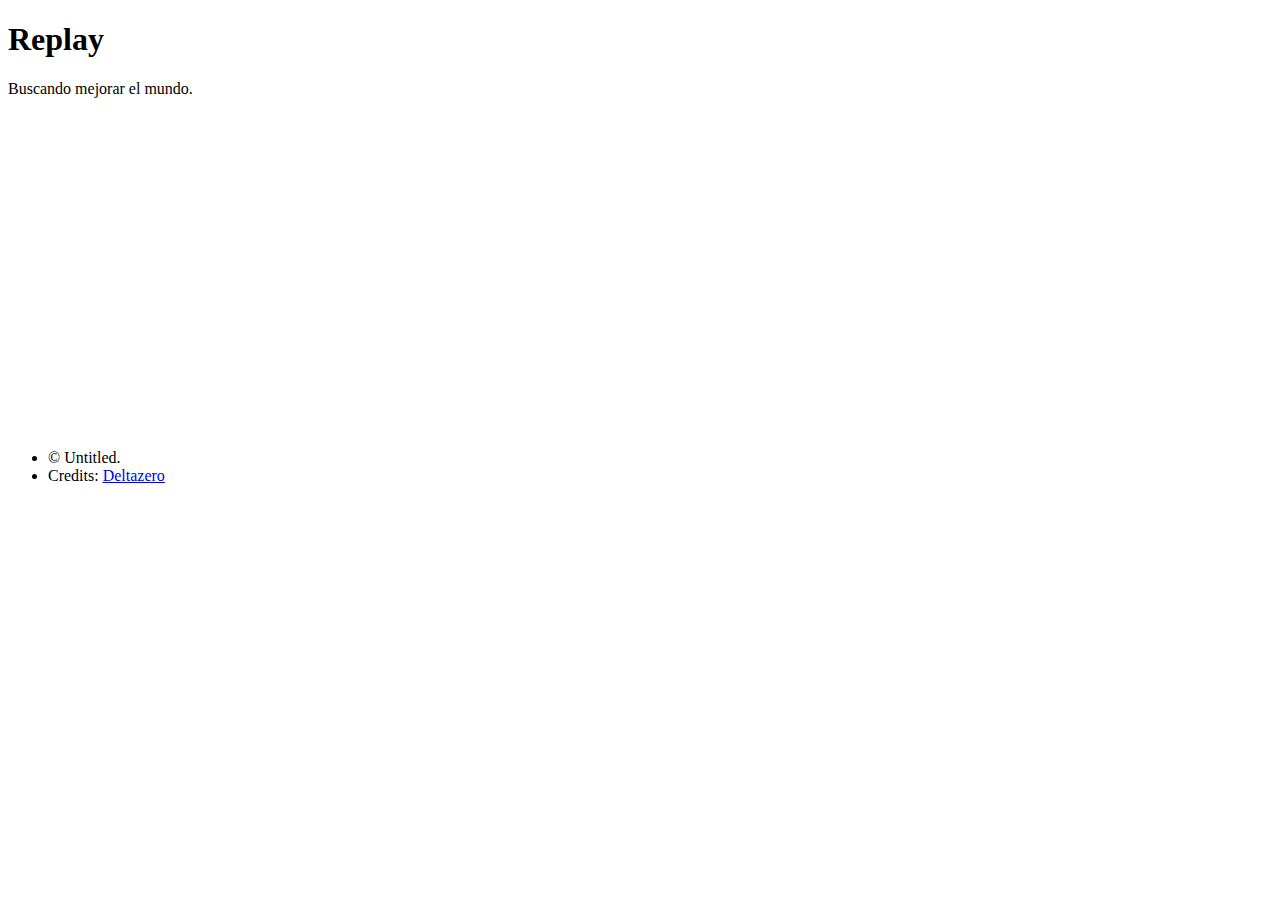
==== index.html @ 60d648f7 "Add files via upload" ====
<!DOCTYPE HTML>

<html>
	<head>
		<title>Replay</title>
		<meta charset="utf-8" />
		<meta name="viewport" content="width=device-width, initial-scale=1.0, user-scalable=no" />
		<link rel="stylesheet" href="assets/css/main.css" />
	</head>
	<body class="is-preload">

		<!-- Header -->
			<header id="header">
				<h1>Replay</h1>
				<p>Buscando mejorar el mundo.<br />
			</header>
			<iframe 
				width="560" 
				height="315" 
				src="https://www.youtube.com/embed/videoseries?list=PLgBtDqQnSUNBxLRwFXQ4ek-UeUzIjHoJe&loop=1&autoplay=1" 
				title="YouTube playlist" 
				frameborder="0" 
				allow="accelerometer; autoplay; clipboard-write; encrypted-media; gyroscope; picture-in-picture" 
				allowfullscreen>


			</iframe>
			<iframe 
				width="560" 
				height="315" 
				src="https://www.youtube.com/embed/videoseries?list=PLgBtDqQnSUNApOO683PlW23ZAhbPxize3&si=r8RU_PDu7MBDX3pt&loop=1&autoplay=1" 
				title="YouTube playlist" 
				frameborder="0" 
				allow="accelerometer; autoplay; clipboard-write; encrypted-media; gyroscope; picture-in-picture" 
				allowfullscreen>


			</iframe>
							
				<ul class="copyright">
					<li>&copy; Untitled.</li><li>Credits: <a href="http://html5up.net">Deltazero</a></li>
				</ul>
			</footer>

		<!-- Scripts -->
			<script src="assets/js/main.js"></script>

	</body>
</html>
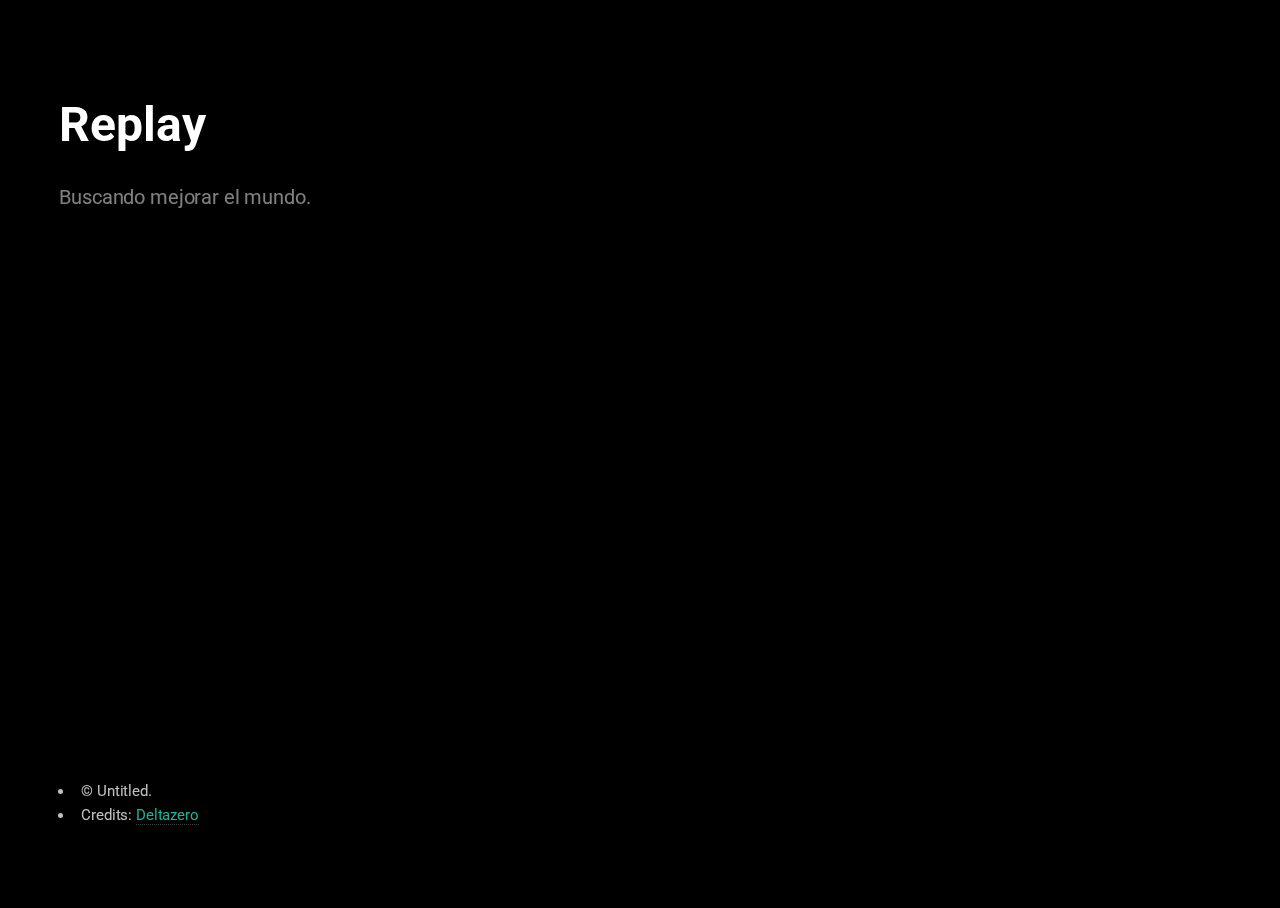
==== commit 104c7e43: "Add files via upload" ====
--- a/index.html
+++ b/index.html
@@ -20,7 +20,7 @@
 				src="https://www.youtube.com/embed/videoseries?list=PLgBtDqQnSUNBxLRwFXQ4ek-UeUzIjHoJe&loop=1&autoplay=1" 
 				title="YouTube playlist" 
 				frameborder="0" 
-				allow="accelerometer; autoplay; clipboard-write; encrypted-media; gyroscope; picture-in-picture" 
+				allow="accelerometer; clipboard-write; encrypted-media; gyroscope; picture-in-picture" 
 				allowfullscreen>
 
 
@@ -31,7 +31,7 @@
 				src="https://www.youtube.com/embed/videoseries?list=PLgBtDqQnSUNApOO683PlW23ZAhbPxize3&si=r8RU_PDu7MBDX3pt&loop=1&autoplay=1" 
 				title="YouTube playlist" 
 				frameborder="0" 
-				allow="accelerometer; autoplay; clipboard-write; encrypted-media; gyroscope; picture-in-picture" 
+				allow="accelerometer; clipboard-write; encrypted-media; gyroscope; picture-in-picture" 
 				allowfullscreen>
 
 
--- a/assets/css/main.css
+++ b/assets/css/main.css
@@ -0,0 +1,893 @@
+@import url(fontawesome-all.min.css);
+@import url("https://fonts.googleapis.com/css?family=Roboto:400,700");
+
+html, body, div, span, applet, object,
+iframe, h1, h2, h3, h4, h5, h6, p, blockquote,
+pre, a, abbr, acronym, address, big, cite,
+code, del, dfn, em, img, ins, kbd, q, s, samp,
+small, strike, strong, sub, sup, tt, var, b,
+u, i, center, dl, dt, dd, ol, ul, li, fieldset,
+form, label, legend, table, caption, tbody,
+tfoot, thead, tr, th, td, article, aside,
+canvas, details, embed, figure, figcaption,
+footer, header, hgroup, menu, nav, output, ruby,
+section, summary, time, mark, audio, video {
+  margin: 10;
+  padding: 10;
+  border: 10;
+  font-size: 100%;
+  font: inherit;
+  vertical-align: baseline; }
+
+article, aside, details, figcaption, figure,
+footer, header, hgroup, menu, nav, section {
+  display: block; }
+
+body {
+  line-height: 1; }
+
+ol, ul {
+  list-style: none; }
+
+blockquote, q {
+  quotes: none; }
+  blockquote:before, blockquote:after, q:before, q:after {
+    content: '';
+    content: none; }
+
+table {
+  border-collapse: collapse;
+  border-spacing: 0; }
+
+body {
+  -webkit-text-size-adjust: none; }
+
+mark {
+  background-color: transparent;
+  color: inherit; }
+
+input::-moz-focus-inner {
+  border: 0;
+  padding: 0; }
+
+input, select, textarea {
+  -moz-appearance: none;
+  -webkit-appearance: none;
+  -ms-appearance: none;
+  appearance: none; }
+
+/* Basic */
+@-ms-viewport {
+  width: device-width; }
+
+body {
+  -ms-overflow-style: scrollbar; }
+
+  @media screen and (max-width: 480px) {
+    html, body {
+      min-width: 320px; } }
+
+html {
+  box-sizing: border-box; }
+
+*, *:before, *:after {
+  box-sizing: inherit; }
+
+html, body {
+  height: 100%;
+  overflow-x: hidden;
+  width: 100%; }
+  @media screen and (max-height: 640px) {
+    html, body {
+      height: auto;
+      min-height: 100%; } }
+
+body {
+  display: -moz-flex;
+  display: -webkit-flex;
+  display: -ms-flex;
+  display: flex;
+  -moz-flex-direction: column;
+  -webkit-flex-direction: column;
+  -ms-flex-direction: column;
+  flex-direction: column;
+  -moz-justify-content: center;
+  -webkit-justify-content: center;
+  -ms-justify-content: center;
+  justify-content: center;
+  background-color: #000;
+  padding: 6em 4em 4em 4em; }
+  body.is-preload *, body.is-preload *:before, body.is-preload *:after {
+    -moz-animation: none !important;
+    -webkit-animation: none !important;
+    -ms-animation: none !important;
+    animation: none !important;
+    -moz-transition: none !important;
+    -webkit-transition: none !important;
+    -ms-transition: none !important;
+    transition: none !important; }
+  body > * {
+    position: relative;
+    z-index: 2; }
+  @media screen and (max-width: 1680px) {
+    body {
+      padding: 6em 3.5em 3.5em 3.5em; } }
+  @media screen and (max-width: 736px) {
+    body {
+      padding: 5em 2em 2em 2em; } }
+  @media screen and (max-width: 360px) {
+    body {
+      padding: 5em 1.25em 1.25em 1.25em; } }
+
+/* BG */
+#bg {
+  -moz-transition: opacity 2s ease-in-out;
+  -webkit-transition: opacity 2s ease-in-out;
+  -ms-transition: opacity 2s ease-in-out;
+  transition: opacity 2s ease-in-out;
+  height: 100%;
+  left: 0;
+  opacity: 0.375;
+  position: fixed;
+  top: 0;
+  width: 100%;
+  z-index: 1; }
+  #bg div {
+    -moz-transition: opacity 3s ease;
+    -webkit-transition: opacity 3s ease;
+    -ms-transition: opacity 3s ease;
+    transition: opacity 3s ease;
+    background-size: cover;
+    height: 100%;
+    left: 0;
+    opacity: 0;
+    position: absolute;
+    top: 0;
+    visibility: hidden;
+    width: 150%; }
+    #bg div.visible {
+      -moz-animation: bg 45s linear infinite;
+      -webkit-animation: bg 45s linear infinite;
+      -ms-animation: bg 45s linear infinite;
+      animation: bg 45s linear infinite;
+      opacity: 1;
+      visibility: visible;
+      z-index: 1; }
+      #bg div.visible.top {
+        z-index: 2; }
+      @media screen and (max-width: 1280px) {
+        #bg div.visible {
+          -moz-animation: bg 29.25s linear infinite;
+          -webkit-animation: bg 29.25s linear infinite;
+          -ms-animation: bg 29.25s linear infinite;
+          animation: bg 29.25s linear infinite; } }
+      @media screen and (max-width: 736px) {
+        #bg div.visible {
+          -moz-animation: bg 18s linear infinite;
+          -webkit-animation: bg 18s linear infinite;
+          -ms-animation: bg 18s linear infinite;
+          animation: bg 18s linear infinite; } }
+    #bg div:only-child {
+      -moz-animation-direction: alternate !important;
+      -webkit-animation-direction: alternate !important;
+      -ms-animation-direction: alternate !important;
+      animation-direction: alternate !important; }
+  body.is-preload #bg {
+    opacity: 0; }
+
+@-moz-keyframes bg {
+  0% {
+    -moz-transform: translateX(0);
+    -webkit-transform: translateX(0);
+    -ms-transform: translateX(0);
+    transform: translateX(0); }
+  100% {
+    -moz-transform: translateX(-25%);
+    -webkit-transform: translateX(-25%);
+    -ms-transform: translateX(-25%);
+    transform: translateX(-25%); } }
+
+@-webkit-keyframes bg {
+  0% {
+    -moz-transform: translateX(0);
+    -webkit-transform: translateX(0);
+    -ms-transform: translateX(0);
+    transform: translateX(0); }
+  100% {
+    -moz-transform: translateX(-25%);
+    -webkit-transform: translateX(-25%);
+    -ms-transform: translateX(-25%);
+    transform: translateX(-25%); } }
+
+@-ms-keyframes bg {
+  0% {
+    -moz-transform: translateX(0);
+    -webkit-transform: translateX(0);
+    -ms-transform: translateX(0);
+    transform: translateX(0); }
+  100% {
+    -moz-transform: translateX(-25%);
+    -webkit-transform: translateX(-25%);
+    -ms-transform: translateX(-25%);
+    transform: translateX(-25%); } }
+
+@keyframes bg {
+  0% {
+    -moz-transform: translateX(0);
+    -webkit-transform: translateX(0);
+    -ms-transform: translateX(0);
+    transform: translateX(0); }
+  100% {
+    -moz-transform: translateX(-25%);
+    -webkit-transform: translateX(-25%);
+    -ms-transform: translateX(-25%);
+    transform: translateX(-25%); } }
+
+/* Type */
+body, input, select, textarea {
+  color: rgba(255, 255, 255, 0.75);
+  font-family: "Roboto", sans-serif;
+  font-size: 16pt;
+  font-weight: 400;
+  letter-spacing: -0.01em;
+  line-height: 1.65em; }
+  @media screen and (max-width: 1680px) {
+    body, input, select, textarea {
+      font-size: 12pt; } }
+  @media screen and (max-width: 1280px) {
+    body, input, select, textarea {
+      font-size: 11pt; } }
+  @media screen and (max-width: 980px) {
+    body, input, select, textarea {
+      font-size: 12pt; } }
+  @media screen and (max-width: 736px) {
+    body, input, select, textarea {
+      font-size: 12pt; } }
+  @media screen and (max-width: 480px) {
+    body, input, select, textarea {
+      font-size: 12pt; } }
+
+a {
+  -moz-transition: border-bottom-color 0.2s ease, color 0.2s ease;
+  -webkit-transition: border-bottom-color 0.2s ease, color 0.2s ease;
+  -ms-transition: border-bottom-color 0.2s ease, color 0.2s ease;
+  transition: border-bottom-color 0.2s ease, color 0.2s ease;
+  border-bottom: dotted 1px rgba(255, 255, 255, 0.25);
+  color: #1cb495;
+  text-decoration: none; }
+  a:hover {
+    border-bottom-color: transparent;
+    color: #1cb495 !important;
+    text-decoration: none; }
+
+strong, b {
+  color: #fff;
+  font-weight: 700; }
+
+em, i {
+  font-style: italic; }
+
+p {
+  margin: 0 0 2em 0; }
+
+h1, h2, h3, h4, h5, h6 {
+  color: #fff;
+  font-weight: 700;
+  line-height: 1em;
+  margin: 0 0 1em 0; }
+  h1 a, h2 a, h3 a, h4 a, h5 a, h6 a {
+    color: inherit;
+    text-decoration: none; }
+
+h1 {
+  font-size: 2.5em;
+  line-height: 1.25em; }
+
+h2 {
+  font-size: 1.75em;
+  line-height: 1.5em; }
+
+h3 {
+  font-size: 1.35em;
+  line-height: 1.5em; }
+
+h4 {
+  font-size: 1.1em;
+  line-height: 1.5em; }
+
+h5 {
+  font-size: 0.9em;
+  line-height: 1.5em; }
+
+h6 {
+  font-size: 0.7em;
+  line-height: 1.5em; }
+
+sub {
+  font-size: 0.8em;
+  position: relative;
+  top: 0.5em; }
+
+sup {
+  font-size: 0.8em;
+  position: relative;
+  top: -0.5em; }
+
+blockquote {
+  border-left: solid 8px rgba(255, 255, 255, 0.35);
+  font-style: italic;
+  margin: 0 0 2em 0;
+  padding: 0.5em 0 0.5em 2em; }
+
+code {
+  background: rgba(255, 255, 255, 0.125);
+  border-radius: 6px;
+  border: solid 2px rgba(255, 255, 255, 0.35);
+  font-family: "Courier New", monospace;
+  font-size: 0.9em;
+  margin: 0 0.25em;
+  padding: 0.25em 0.65em; }
+
+pre {
+  -webkit-overflow-scrolling: touch;
+  font-family: "Courier New", monospace;
+  font-size: 0.9em;
+  margin: 0 0 2em 0; }
+  pre code {
+    display: block;
+    line-height: 1.75em;
+    padding: 1em 1.5em;
+    overflow-x: auto; }
+
+hr {
+  border: 0;
+  border-bottom: solid 2px rgba(255, 255, 255, 0.35);
+  margin: 2em 0; }
+  hr.major {
+    margin: 3em 0; }
+
+/* Section/Article */
+section.special, article.special {
+  text-align: center; }
+
+header p {
+  color: rgba(255, 255, 255, 0.5);
+  position: relative;
+  margin: 0 0 1.5em 0; }
+
+header h2 + p {
+  font-size: 1.25em;
+  margin-top: -1em;
+  line-height: 1.5em; }
+
+header h3 + p {
+  font-size: 1.1em;
+  margin-top: -0.8em;
+  line-height: 1.5em; }
+
+header h4 + p,
+header h5 + p,
+header h6 + p {
+  font-size: 0.9em;
+  margin-top: -0.6em;
+  line-height: 1.5em; }
+
+@media screen and (max-width: 980px) {
+  header br {
+    display: none; } }
+
+@media screen and (max-width: 736px) {
+  header br {
+    display: inline; } }
+
+@media screen and (max-width: 480px) {
+  header br {
+    display: none; } }
+
+/* Icon */
+.icon {
+  text-decoration: none;
+  border-bottom: none;
+  position: relative; }
+  .icon:before {
+    -moz-osx-font-smoothing: grayscale;
+    -webkit-font-smoothing: antialiased;
+    display: inline-block;
+    font-style: normal;
+    font-variant: normal;
+    text-rendering: auto;
+    line-height: 1;
+    text-transform: none !important;
+    font-family: 'Font Awesome 5 Free';
+    font-weight: 400; }
+  .icon > .label {
+    display: none; }
+  .icon:before {
+    line-height: inherit; }
+  .icon.solid:before {
+    font-weight: 900; }
+  .icon.brands:before {
+    font-family: 'Font Awesome 5 Brands'; }
+
+/* List */
+ol {
+  list-style: decimal;
+  margin: 0 0 2em 0;
+  padding-left: 1.25em; }
+  ol li {
+    padding-left: 0.25em; }
+
+ul {
+  list-style: disc;
+  margin: 0 0 2em 0;
+  padding-left: 1em; }
+  ul li {
+    padding-left: 0.5em; }
+
+/* Icons */
+ul.icons {
+  cursor: default;
+  list-style: none;
+  padding-left: 0; }
+  ul.icons li {
+    display: inline-block;
+    padding: 0 1em 0 0; }
+    ul.icons li:last-child {
+      padding-right: 0; }
+    ul.icons li .icon:before {
+      font-size: 1.25em; }
+    ul.icons li a {
+      color: inherit; }
+
+/* Form */
+form {
+  margin: 0 0 2em 0; }
+  form .message {
+    text-decoration: none;
+    -moz-transition: opacity 0.2s ease-in-out, -moz-transform 0.2s ease-in-out;
+    -webkit-transition: opacity 0.2s ease-in-out, -webkit-transform 0.2s ease-in-out;
+    -ms-transition: opacity 0.2s ease-in-out, -ms-transform 0.2s ease-in-out;
+    transition: opacity 0.2s ease-in-out, transform 0.2s ease-in-out;
+    -moz-transform: scale(1.05);
+    -webkit-transform: scale(1.05);
+    -ms-transform: scale(1.05);
+    transform: scale(1.05);
+    height: 2.75em;
+    line-height: 2.75em;
+    opacity: 0; }
+    form .message:before {
+      -moz-osx-font-smoothing: grayscale;
+      -webkit-font-smoothing: antialiased;
+      display: inline-block;
+      font-style: normal;
+      font-variant: normal;
+      text-rendering: auto;
+      line-height: 1;
+      text-transform: none !important;
+      font-family: 'Font Awesome 5 Free';
+      font-weight: 900; }
+    form .message:before {
+      margin-right: 0.5em; }
+    form .message.visible {
+      -moz-transform: scale(1);
+      -webkit-transform: scale(1);
+      -ms-transform: scale(1);
+      transform: scale(1);
+      opacity: 1; }
+    form .message.success {
+      color: #1cb495; }
+      form .message.success:before {
+        content: '\f00c'; }
+    form .message.failure {
+      color: #ff2361; }
+      form .message.failure:before {
+        content: '\f119'; }
+
+label {
+  color: #fff;
+  display: block;
+  font-size: 0.9em;
+  font-weight: 700;
+  margin: 0 0 1em 0; }
+
+@-moz-keyframes focus {
+  0% {
+    -moz-transform: scale(1);
+    -webkit-transform: scale(1);
+    -ms-transform: scale(1);
+    transform: scale(1); }
+  50% {
+    -moz-transform: scale(1.025);
+    -webkit-transform: scale(1.025);
+    -ms-transform: scale(1.025);
+    transform: scale(1.025); }
+  100% {
+    -moz-transform: scale(1);
+    -webkit-transform: scale(1);
+    -ms-transform: scale(1);
+    transform: scale(1); } }
+
+@-webkit-keyframes focus {
+  0% {
+    -moz-transform: scale(1);
+    -webkit-transform: scale(1);
+    -ms-transform: scale(1);
+    transform: scale(1); }
+  50% {
+    -moz-transform: scale(1.025);
+    -webkit-transform: scale(1.025);
+    -ms-transform: scale(1.025);
+    transform: scale(1.025); }
+  100% {
+    -moz-transform: scale(1);
+    -webkit-transform: scale(1);
+    -ms-transform: scale(1);
+    transform: scale(1); } }
+
+@-ms-keyframes focus {
+  0% {
+    -moz-transform: scale(1);
+    -webkit-transform: scale(1);
+    -ms-transform: scale(1);
+    transform: scale(1); }
+  50% {
+    -moz-transform: scale(1.025);
+    -webkit-transform: scale(1.025);
+    -ms-transform: scale(1.025);
+    transform: scale(1.025); }
+  100% {
+    -moz-transform: scale(1);
+    -webkit-transform: scale(1);
+    -ms-transform: scale(1);
+    transform: scale(1); } }
+
+@keyframes focus {
+  0% {
+    -moz-transform: scale(1);
+    -webkit-transform: scale(1);
+    -ms-transform: scale(1);
+    transform: scale(1); }
+  50% {
+    -moz-transform: scale(1.025);
+    -webkit-transform: scale(1.025);
+    -ms-transform: scale(1.025);
+    transform: scale(1.025); }
+  100% {
+    -moz-transform: scale(1);
+    -webkit-transform: scale(1);
+    -ms-transform: scale(1);
+    transform: scale(1); } }
+
+input[type="text"],
+input[type="password"],
+input[type="email"],
+input[type="confirmarpassword"],
+input[type="confirmaremail"],
+select,
+textarea {
+  -moz-appearance: none;
+  -webkit-appearance: none;
+  -ms-appearance: none;
+  appearance: none;
+  -moz-transform: scale(1);
+  -webkit-transform: scale(1);
+  -ms-transform: scale(1);
+  transform: scale(1);
+  -moz-transition: border-color 0.2s ease, background-color 0.2s ease;
+  -webkit-transition: border-color 0.2s ease, background-color 0.2s ease;
+  -ms-transition: border-color 0.2s ease, background-color 0.2s ease;
+  transition: border-color 0.2s ease, background-color 0.2s ease;
+  background-color: transparent;
+  border-radius: 6px;
+  border: none;
+  border: solid 2px rgba(255, 255, 255, 0.35);
+  color: inherit;
+  display: block;
+  outline: 0;
+  padding: 0 1em;
+  text-decoration: none;
+  width: 100%; }
+  input[type="text"]:invalid,
+  input[type="password"]:invalid,
+  input[type="email"]:invalid,
+  input[type="confirmarpassword"]:invalid,
+  input[type="confirmaremail"]:invalid,
+  select:invalid,
+  textarea:invalid {
+    box-shadow: none; }
+  input[type="text"]:focus,
+  input[type="password"]:focus,
+  input[type="email"]:focus,
+  input[type="confirmarpassword"]:focus,
+  input[type="confirmaremail"]:focus,
+  select:focus,
+  textarea:focus {
+    -moz-animation: focus 0.1s;
+    -webkit-animation: focus 0.1s;
+    -ms-animation: focus 0.1s;
+    animation: focus 0.1s;
+    background-color: rgba(255, 255, 255, 0.125);
+    border-color: #1cb495; }
+
+select {
+  background-image: url("data:image/svg+xml;charset=utf8,%3Csvg xmlns='http://www.w3.org/2000/svg' width='40' height='40' preserveAspectRatio='none' viewBox='0 0 40 40'%3E%3Cpath d='M9.4,12.3l10.4,10.4l10.4-10.4c0.2-0.2,0.5-0.4,0.9-0.4c0.3,0,0.6,0.1,0.9,0.4l3.3,3.3c0.2,0.2,0.4,0.5,0.4,0.9 c0,0.4-0.1,0.6-0.4,0.9L20.7,31.9c-0.2,0.2-0.5,0.4-0.9,0.4c-0.3,0-0.6-0.1-0.9-0.4L4.3,17.3c-0.2-0.2-0.4-0.5-0.4-0.9 c0-0.4,0.1-0.6,0.4-0.9l3.3-3.3c0.2-0.2,0.5-0.4,0.9-0.4S9.1,12.1,9.4,12.3z' fill='rgba(255, 255, 255, 0.35)' /%3E%3C/svg%3E");
+  background-size: 1.25rem;
+  background-repeat: no-repeat;
+  background-position: calc(100% - 1rem) center;
+  height: 2.75em;
+  padding-right: 2.75em;
+  text-overflow: ellipsis; }
+  select option {
+    color: #fff;
+    background: #000; }
+  select:focus::-ms-value {
+    background-color: transparent; }
+  select::-ms-expand {
+    display: none; }
+
+input[type="text"],
+input[type="password"],
+input[type="email"],
+input[type="confirmarpassword"],
+input[type="confirmaremail"],
+select {
+  height: 2.75em; }
+
+textarea {
+  padding: 0.75em 1em; }
+
+input[type="checkbox"],
+input[type="radio"] {
+  -moz-appearance: none;
+  -webkit-appearance: none;
+  -ms-appearance: none;
+  appearance: none;
+  display: block;
+  float: left;
+  margin-right: -2em;
+  opacity: 0;
+  width: 1em;
+  z-index: -1; }
+  input[type="checkbox"] + label,
+  input[type="radio"] + label {
+    text-decoration: none;
+    color: rgba(255, 255, 255, 0.75);
+    cursor: pointer;
+    display: inline-block;
+    font-size: 1em;
+    font-weight: 400;
+    padding-left: 2.4em;
+    padding-right: 0.75em;
+    position: relative; }
+    input[type="checkbox"] + label:before,
+    input[type="radio"] + label:before {
+      -moz-osx-font-smoothing: grayscale;
+      -webkit-font-smoothing: antialiased;
+      display: inline-block;
+      font-style: normal;
+      font-variant: normal;
+      text-rendering: auto;
+      line-height: 1;
+      text-transform: none !important;
+      font-family: 'Font Awesome 5 Free';
+      font-weight: 900; }
+    input[type="checkbox"] + label:before,
+    input[type="radio"] + label:before {
+      background: rgba(255, 255, 255, 0.125);
+      border-radius: 6px;
+      border: solid 2px rgba(255, 255, 255, 0.35);
+      content: '';
+      display: inline-block;
+      font-size: 0.8em;
+      height: 1.65em;
+      left: 0;
+      line-height: 1.65em;
+      position: absolute;
+      text-align: center;
+      top: 0;
+      width: 1.65em; }
+  input[type="checkbox"]:checked + label:before,
+  input[type="radio"]:checked + label:before {
+    background: #1cb495;
+    border-color: #1cb495;
+    color: #ffffff;
+    content: '\f00c'; }
+  input[type="checkbox"]:focus + label:before,
+  input[type="radio"]:focus + label:before {
+    border-color: #1cb495;
+    box-shadow: 0 0 0 2px #1cb495; }
+
+input[type="checkbox"] + label:before {
+  border-radius: 6px; }
+
+input[type="radio"] + label:before {
+  border-radius: 100%; }
+
+::-webkit-input-placeholder {
+  color: rgba(255, 255, 255, 0.5) !important;
+  opacity: 1.0; }
+
+:-moz-placeholder {
+  color: rgba(255, 255, 255, 0.5) !important;
+  opacity: 1.0; }
+
+::-moz-placeholder {
+  color: rgba(255, 255, 255, 0.5) !important;
+  opacity: 1.0; }
+
+:-ms-input-placeholder {
+  color: rgba(255, 255, 255, 0.5) !important;
+  opacity: 1.0; }
+
+.formerize-placeholder {
+  color: rgba(255, 255, 255, 0.5) !important;
+  opacity: 1.0; }
+
+/* Button */
+input[type="submit"],
+input[type="reset"],
+input[type="button"],
+button,
+.button {
+  -moz-appearance: none;
+  -webkit-appearance: none;
+  -ms-appearance: none;
+  appearance: none;
+  -moz-transition: background-color 0.2s ease-in-out, color 0.2s ease-in-out, opacity 0.2s ease-in-out;
+  -webkit-transition: background-color 0.2s ease-in-out, color 0.2s ease-in-out, opacity 0.2s ease-in-out;
+  -ms-transition: background-color 0.2s ease-in-out, color 0.2s ease-in-out, opacity 0.2s ease-in-out;
+  transition: background-color 0.2s ease-in-out, color 0.2s ease-in-out, opacity 0.2s ease-in-out;
+  background-color: #1cb495;
+  border-radius: 6px;
+  border: 0;
+  color: #ffffff !important;
+  cursor: pointer;
+  display: inline-block;
+  font-weight: 700;
+  height: 2.75em;
+  line-height: 2.75em;
+  padding: 0 1.125em;
+  text-align: center;
+  text-decoration: none;
+  white-space: nowrap; }
+  input[type="submit"]:hover,
+  input[type="reset"]:hover,
+  input[type="button"]:hover,
+  button:hover,
+  .button:hover {
+    background-color: #1fcaa7; }
+  input[type="submit"]:active,
+  input[type="reset"]:active,
+  input[type="button"]:active,
+  button:active,
+  .button:active {
+    background-color: #199e83; }
+  input[type="submit"].disabled, input[type="submit"]:disabled,
+  input[type="reset"].disabled,
+  input[type="reset"]:disabled,
+  input[type="button"].disabled,
+  input[type="button"]:disabled,
+  button.disabled,
+  button:disabled,
+  .button.disabled,
+  .button:disabled {
+    opacity: 0.5; }
+  @media screen and (max-width: 480px) {
+    input[type="submit"],
+    input[type="reset"],
+    input[type="button"],
+    button,
+    .button {
+      padding: 0; } }
+
+/* Header */
+#header h1 {
+  font-size: 3.25em;
+  margin: 0 0 0.55em 0; }
+
+#header p {
+  font-size: 1.35em;
+  line-height: 1.65em; }
+
+#header a {
+  color: inherit; }
+
+@media screen and (max-width: 736px) {
+  #header h1 {
+    font-size: 2em; }
+  #header p {
+    font-size: 1em; } }
+
+
+
+/* Signup Form */
+#signup-form {
+  display: -moz-flex;
+  display: -webkit-flex;
+  display: -ms-flex;
+  display: flex;
+  position: relative; }
+  #signup-form input[type="text"],
+  #signup-form input[type="password"],
+  #signup-form input[type="email"],
+  #signup-form input[type="confirmarpassword"],
+  #signup-form input[type="confirmaremail"] {
+    width: 18em; }
+  #signup-form > * {
+    margin: 0 0 0 1em; }
+  #signup-form > :first-child {
+    margin: 0 0 0 0; }
+  @media screen and (max-width: 480px) {
+    #signup-form {
+      -moz-flex-direction: column;
+      -webkit-flex-direction: column;
+      -ms-flex-direction: column;
+      flex-direction: column; }
+      #signup-form input[type="type"],
+      #signup-form input[type="password"],
+      #signup-form input[type="email"],
+      #signup-form input[type="confirmarpassword"],
+      #signup-form input[type="confirmaremail"] {
+        width: 100%; }
+      #signup-form > * {
+        margin: 1.25em 0 0 0; }
+      #signup-form .message {
+        bottom: -1.5em;
+        font-size: 0.9em;
+        height: 1em;
+        left: 0;
+        line-height: inherit;
+        margin-top: 0;
+        position: absolute; } }
+
+/* Footer */
+#footer {
+  -moz-transition: opacity 0.5s ease-in-out;
+  -webkit-transition: opacity 0.5s ease-in-out;
+  -ms-transition: opacity 0.5s ease-in-out;
+  transition: opacity 0.5s ease-in-out;
+  bottom: 4em;
+  color: rgba(255, 255, 255, 0.5);
+  left: 4em;
+  opacity: 0.5;
+  position: absolute; }
+  #footer .icons {
+    margin: 0 0 0.5em 0; }
+  #footer .copyright {
+    font-size: 0.8em;
+    list-style: none;
+    padding: 0; }
+    #footer .copyright li {
+      border-left: solid 1px rgba(255, 255, 255, 0.25);
+      display: inline-block;
+      line-height: 1em;
+      margin: 0 0 0 0.75em;
+      padding: 0 0 0 0.75em; }
+      #footer .copyright li:first-child {
+        border-left: 0;
+        margin-left: 0;
+        padding-left: 0; }
+    #footer .copyright a {
+      color: inherit; }
+  #footer:hover {
+    opacity: 1; }
+  #footer > :last-child {
+    margin-bottom: 0; }
+  @media screen and (max-width: 1680px) {
+    #footer {
+      bottom: 3.5em;
+      left: 3.5em; } }
+  @media screen and (max-width: 736px) {
+    #footer {
+      bottom: 2em;
+      left: 2em; } }
+  @media screen and (max-width: 360px) {
+    #footer {
+      bottom: 1.25em;
+      left: 1.25em; } }
+  @media screen and (max-height: 640px) {
+    #footer {
+      bottom: auto;
+      left: auto;
+      margin: 1em 0 0 0;
+      position: relative; } }
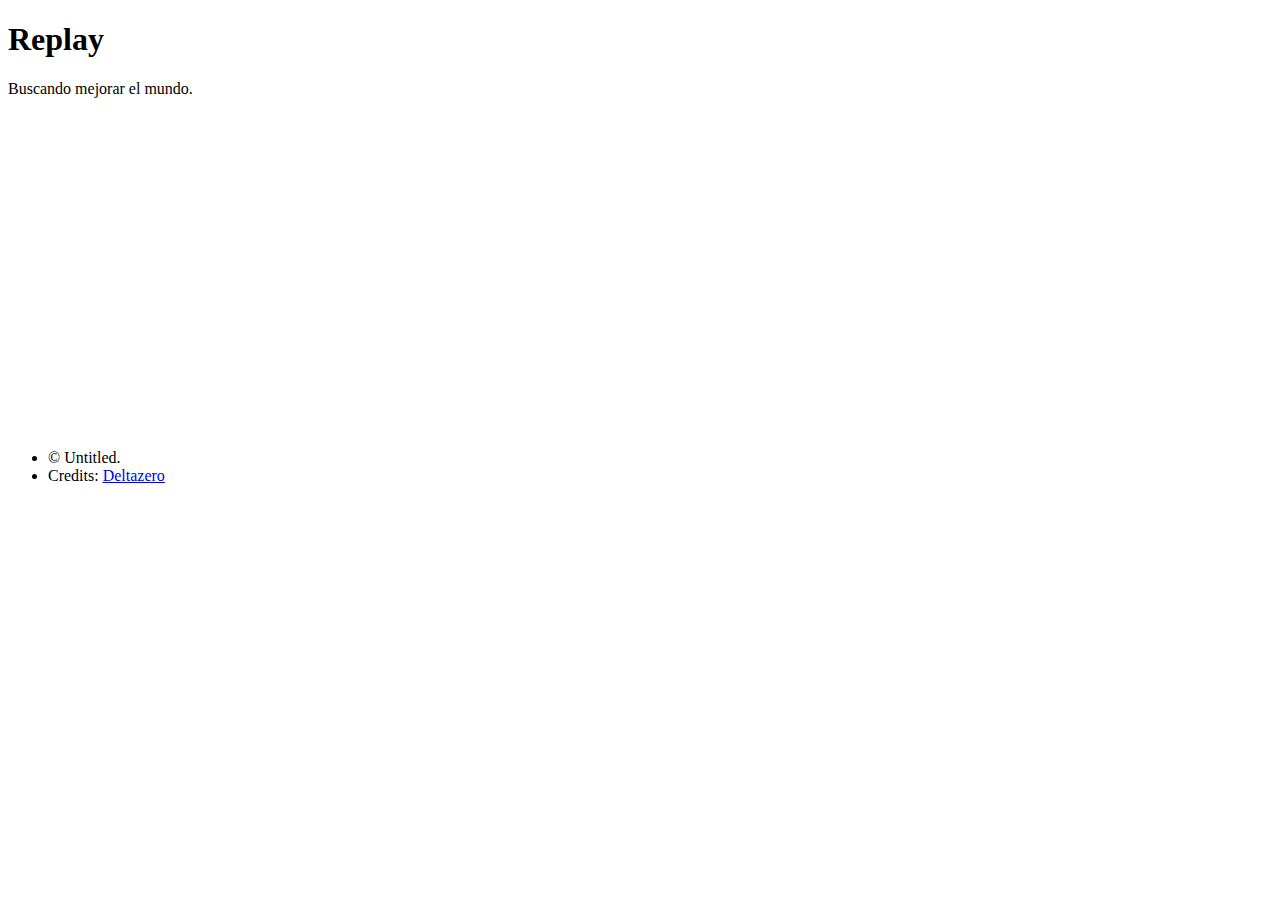
==== commit 1c1cb565: "Add files via upload" ====
--- a/index.html
+++ b/index.html
@@ -1,12 +1,10 @@
-<!DOCTYPE HTML>
-
-<html>
-	<head>
-		<title>Replay</title>
-		<meta charset="utf-8" />
-		<meta name="viewport" content="width=device-width, initial-scale=1.0, user-scalable=no" />
-		<link rel="stylesheet" href="assets/css/main.css" />
-	</head>
+<!DOCTYPE html>
+<html lang="en">
+<head>
+	<meta charset="UTF-8">
+	<meta name="viewport" content="width=device-width, initial-scale=1.0">
+	<title>Document</title>
+</head>
 	<body class="is-preload">
 
 		<!-- Header -->
@@ -22,8 +20,6 @@
 				frameborder="0" 
 				allow="accelerometer; clipboard-write; encrypted-media; gyroscope; picture-in-picture" 
 				allowfullscreen>
-
-
 			</iframe>
 			<iframe 
 				width="560" 
@@ -33,8 +29,6 @@
 				frameborder="0" 
 				allow="accelerometer; clipboard-write; encrypted-media; gyroscope; picture-in-picture" 
 				allowfullscreen>
-
-
 			</iframe>
 							
 				<ul class="copyright">
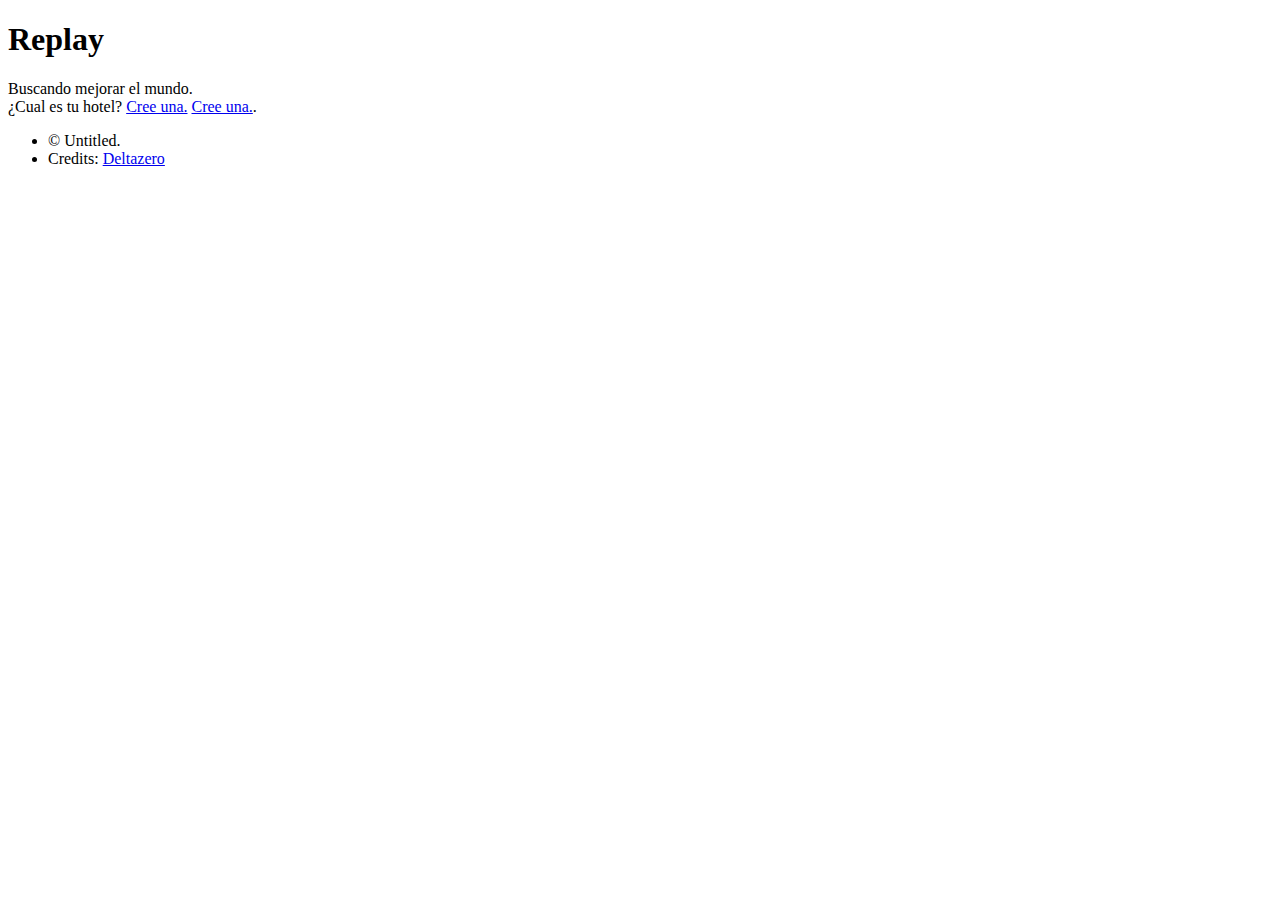
==== commit 623eb8e9: "Add files via upload" ====
--- a/index.html
+++ b/index.html
@@ -3,7 +3,7 @@
 <head>
 	<meta charset="UTF-8">
 	<meta name="viewport" content="width=device-width, initial-scale=1.0">
-	<title>Document</title>
+	<title>Replay</title>
 </head>
 	<body class="is-preload">
 
@@ -11,33 +11,16 @@
 			<header id="header">
 				<h1>Replay</h1>
 				<p>Buscando mejorar el mundo.<br />
+					¿Cual es tu hotel? 
+					<a href="/pages/cch.html">Cree una.</a>
+					<a href="/pages/city.html">Cree una.</a>.</p>
 			</header>
-			<iframe 
-				width="560" 
-				height="315" 
-				src="https://www.youtube.com/embed/videoseries?list=PLgBtDqQnSUNBxLRwFXQ4ek-UeUzIjHoJe&loop=1&autoplay=1" 
-				title="YouTube playlist" 
-				frameborder="0" 
-				allow="accelerometer; clipboard-write; encrypted-media; gyroscope; picture-in-picture" 
-				allowfullscreen>
-			</iframe>
-			<iframe 
-				width="560" 
-				height="315" 
-				src="https://www.youtube.com/embed/videoseries?list=PLgBtDqQnSUNApOO683PlW23ZAhbPxize3&si=r8RU_PDu7MBDX3pt&loop=1&autoplay=1" 
-				title="YouTube playlist" 
-				frameborder="0" 
-				allow="accelerometer; clipboard-write; encrypted-media; gyroscope; picture-in-picture" 
-				allowfullscreen>
-			</iframe>
+			
+
 							
 				<ul class="copyright">
 					<li>&copy; Untitled.</li><li>Credits: <a href="http://html5up.net">Deltazero</a></li>
 				</ul>
 			</footer>
-
-		<!-- Scripts -->
-			<script src="assets/js/main.js"></script>
-
 	</body>
 </html>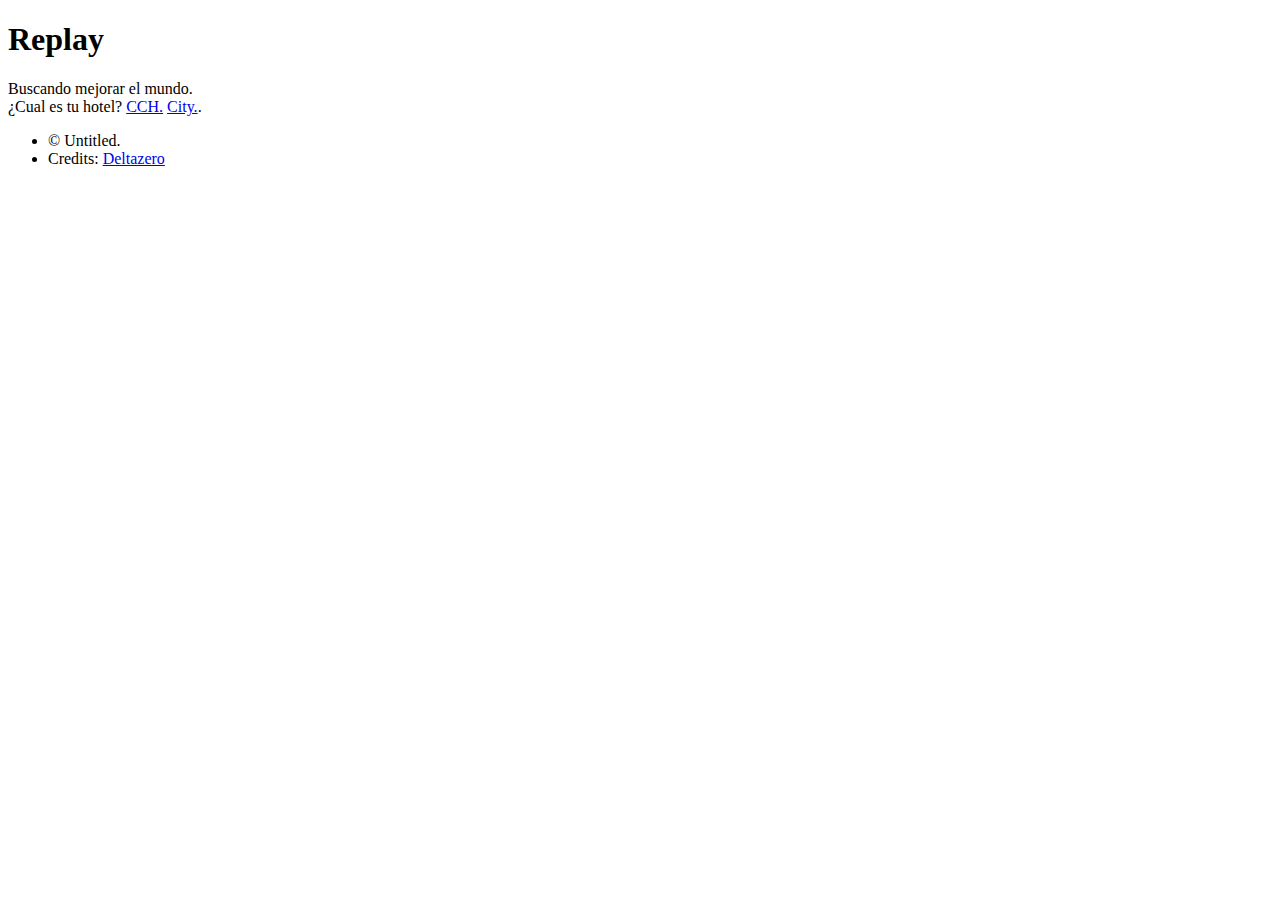
==== commit 73aca4bc: "Add files via upload" ====
--- a/index.html
+++ b/index.html
@@ -12,8 +12,8 @@
 				<h1>Replay</h1>
 				<p>Buscando mejorar el mundo.<br />
 					¿Cual es tu hotel? 
-					<a href="/pages/cch.html">Cree una.</a>
-					<a href="/pages/city.html">Cree una.</a>.</p>
+					<a href="/pages/cch.html">CCH.</a>
+					<a href="/pages/city.html">City.</a>.</p>
 			</header>
 			
 
